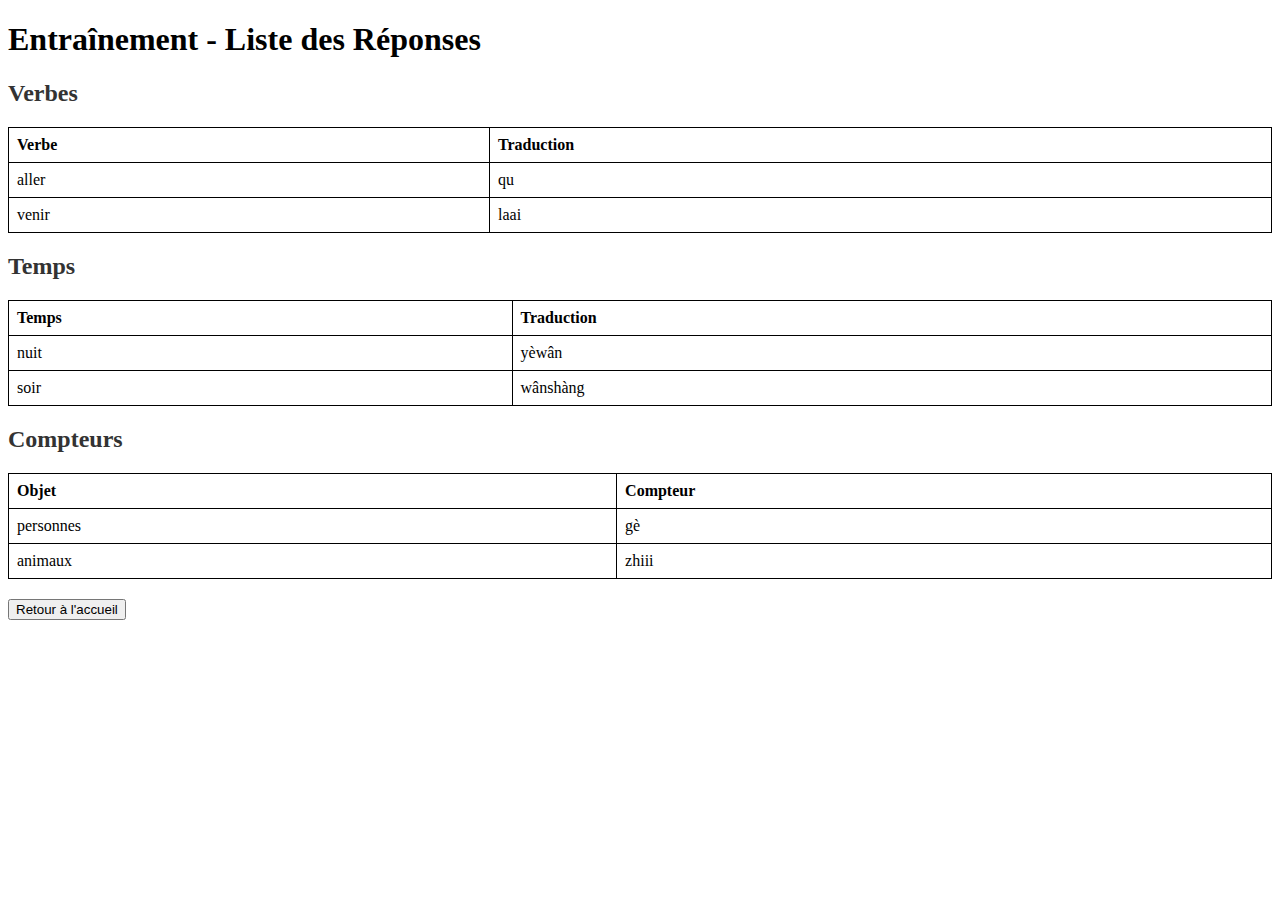
==== entrainement.html @ b4cc2149 "Update entrainement.html" ====
<!DOCTYPE html>
<html lang="fr">
<head>
    <meta charset="UTF-8">
    <meta name="viewport" content="width=device-width, initial-scale=1.0">
    <title>Entraînement</title>
    <style>
        table {
            width: 100%;
            border-collapse: collapse;
            margin-bottom: 20px;
        }
        table, th, td {
            border: 1px solid black;
        }
        th, td {
            padding: 8px;
            text-align: left;
        }
        h2 {
            color: #333;
        }
    </style>
</head>
<body>
    <h1>Entraînement - Liste des Réponses</h1>

    <!-- Tableaux pour chaque module -->
    <h2>Verbes</h2>
    <table>
        <tr>
            <th>Verbe</th>
            <th>Traduction</th>
        </tr>
        <!-- Ajoute une ligne pour chaque verbe -->
        <tr>
            <td>aller</td>
            <td>qu</td>
        </tr>
        <tr>
            <td>venir</td>
            <td>laai</td>
        </tr>
        <!-- Ajoute les autres verbes ici -->
    </table>

    <h2>Temps</h2>
    <table>
        <tr>
            <th>Temps</th>
            <th>Traduction</th>
        </tr>
        <tr>
            <td>nuit</td>
            <td>yèwân</td>
        </tr>
        <tr>
            <td>soir</td>
            <td>wânshàng</td>
        </tr>
        <!-- Ajoute les autres réponses ici -->
    </table>

    <h2>Compteurs</h2>
    <table>
        <tr>
            <th>Objet</th>
            <th>Compteur</th>
        </tr>
        <tr>
            <td>personnes</td>
            <td>gè</td>
        </tr>
        <tr>
            <td>animaux</td>
            <td>zhiii</td>
        </tr>
        <!-- Ajoute les autres réponses ici -->
    </table>

    <!-- Ajoute d'autres tableaux pour les autres modules -->
    <a href="index.html"><button>Retour à l'accueil</button></a>

</body>
</html>
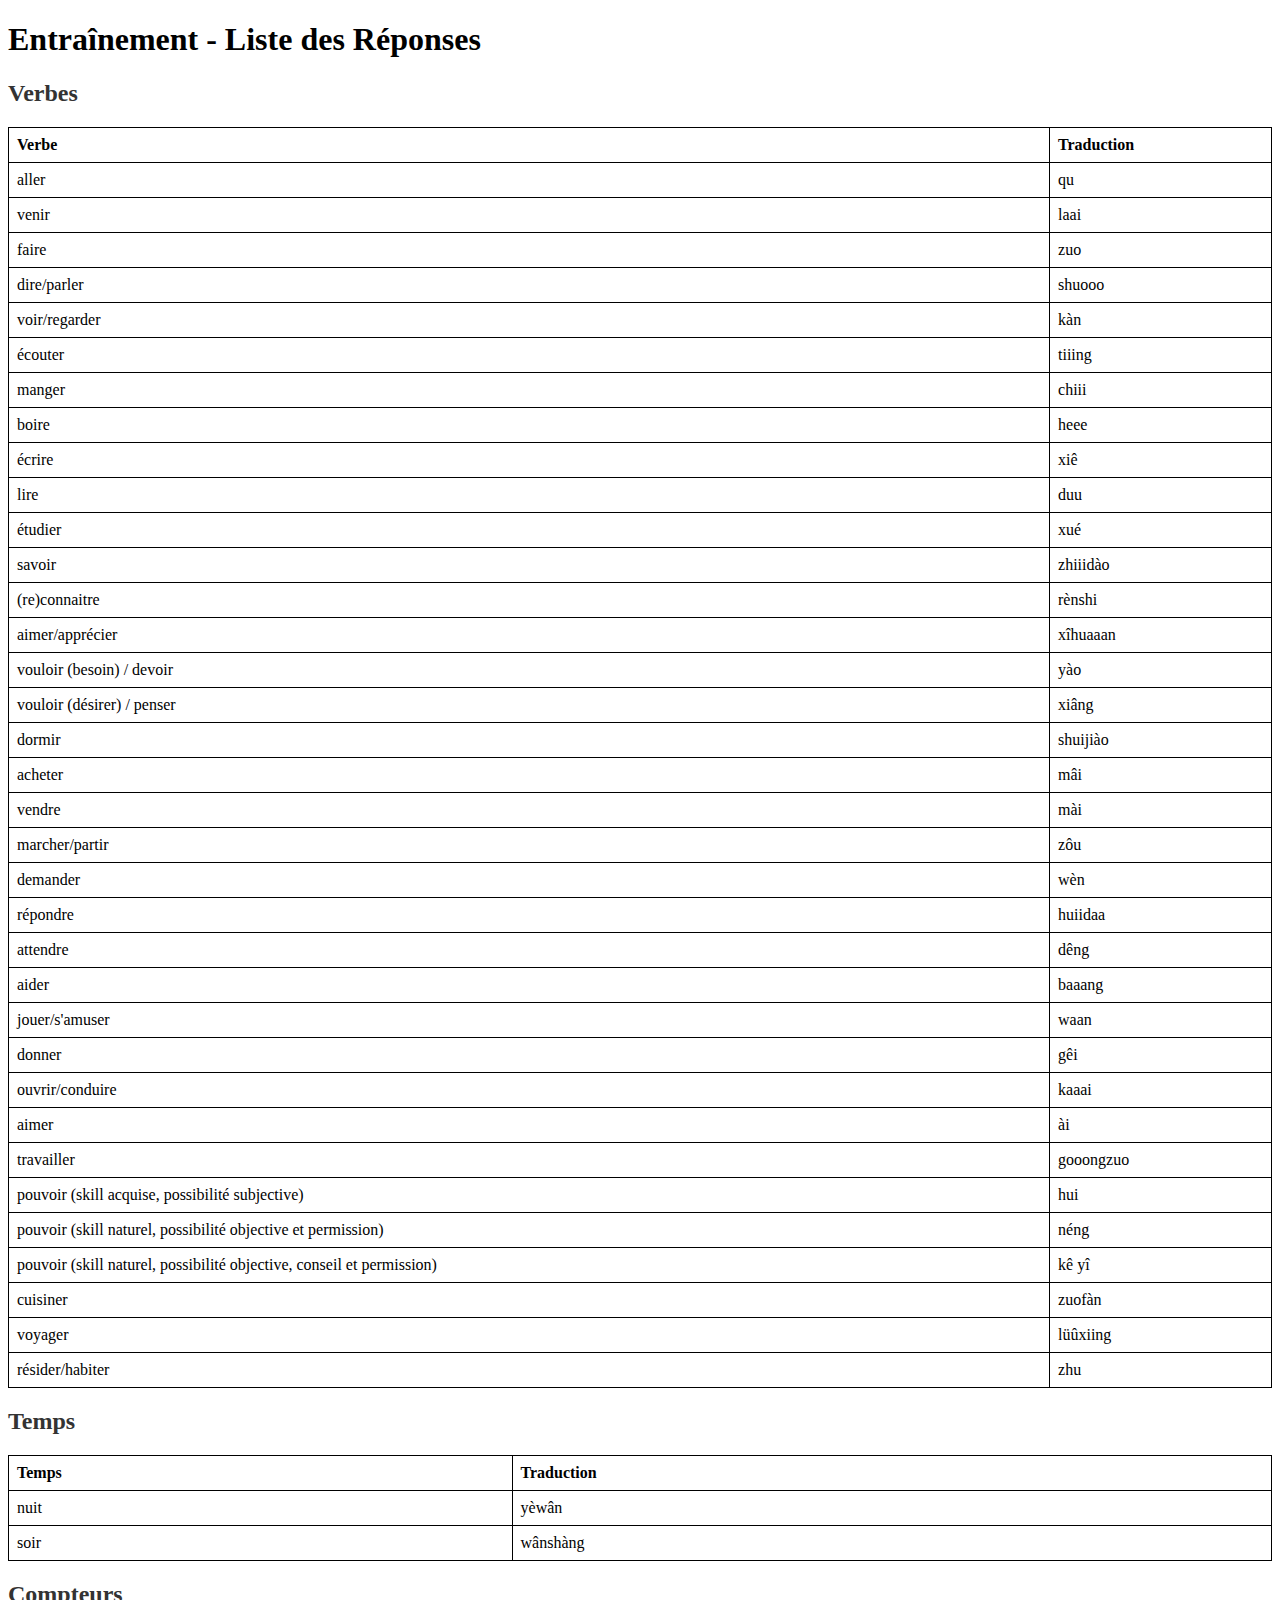
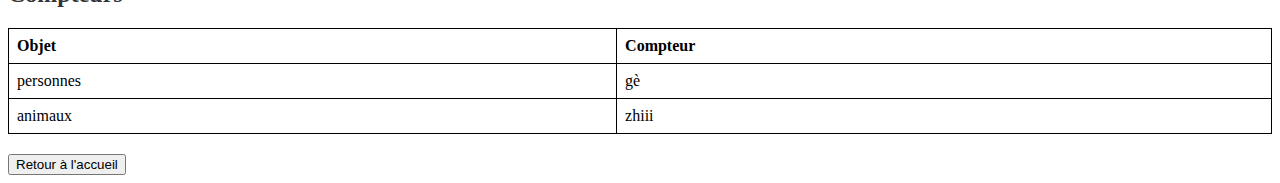
==== commit c42ba54c: "Update entrainement.html" ====
--- a/entrainement.html
+++ b/entrainement.html
@@ -41,7 +41,139 @@
             <td>venir</td>
             <td>laai</td>
         </tr>
-        <!-- Ajoute les autres verbes ici -->
+        <tr>
+            <td>faire</td>
+            <td>zuo</td>
+        </tr>
+        <tr>
+            <td>dire/parler</td>
+            <td>shuooo</td>
+        </tr>
+        <tr>
+            <td>voir/regarder</td>
+            <td>kàn</td>
+        </tr>
+        <tr>
+            <td>écouter</td>
+            <td>tiiing</td>
+        </tr>
+        <tr>
+            <td>manger</td>
+            <td>chiii</td>
+        </tr>
+        <tr>
+            <td>boire</td>
+            <td>heee</td>
+        </tr>
+        <tr>
+            <td>écrire</td>
+            <td>xiê</td>
+        </tr>
+        <tr>
+            <td>lire</td>
+            <td>duu</td>
+        </tr>
+        <tr>
+            <td>étudier</td>
+            <td>xué</td>
+        </tr>
+        <tr>
+            <td>savoir</td>
+            <td>zhiiidào</td>
+        </tr>
+        <tr>
+            <td>(re)connaitre</td>
+            <td>rènshi</td>
+        </tr>
+        <tr>
+            <td>aimer/apprécier</td>
+            <td>xîhuaaan</td>
+        </tr>
+        <tr>
+            <td>vouloir (besoin) / devoir</td>
+            <td>yào</td>
+        </tr>
+        <tr>
+            <td>vouloir (désirer) / penser</td>
+            <td>xiâng</td>
+        </tr>
+        <tr>
+            <td>dormir</td>
+            <td>shuijiào</td>
+        </tr>
+        <tr>
+            <td>acheter</td>
+            <td>mâi</td>
+        </tr>
+        <tr>
+            <td>vendre</td>
+            <td>mài</td>
+        </tr>
+        <tr>
+            <td>marcher/partir</td>
+            <td>zôu</td>
+        </tr>
+        <tr>
+            <td>demander</td>
+            <td>wèn</td>
+        </tr>
+        <tr>
+            <td>répondre</td>
+            <td>huiidaa</td>
+        </tr>
+        <tr>
+            <td>attendre</td>
+            <td>dêng</td>
+        </tr>
+        <tr>
+            <td>aider</td>
+            <td>baaang</td>
+        </tr>
+        <tr>
+            <td>jouer/s'amuser</td>
+            <td>waan</td>
+        </tr>
+        <tr>
+            <td>donner</td>
+            <td>gêi</td>
+        </tr>
+        <tr>
+            <td>ouvrir/conduire</td>
+            <td>kaaai</td>
+        </tr>
+        <tr>
+            <td>aimer</td>
+            <td>ài</td>
+        </tr>
+        <tr>
+            <td>travailler</td>
+            <td>gooongzuo</td>
+        </tr>
+        <tr>
+            <td>pouvoir (skill acquise, possibilité subjective)</td>
+            <td>hui</td>
+        </tr>
+        <tr>
+            <td>pouvoir (skill naturel, possibilité objective et permission)</td>
+            <td>néng</td>
+        </tr>
+        <tr>
+            <td>pouvoir (skill naturel, possibilité objective, conseil et permission)</td>
+            <td>kê yî</td>
+        </tr>
+        <tr>
+            <td>cuisiner</td>
+            <td>zuofàn</td>
+        </tr>
+        <tr>
+            <td>voyager</td>
+            <td>lüûxiing</td>
+        </tr>
+        <tr>
+            <td>résider/habiter</td>
+            <td>zhu</td>
+        </tr>
+    
     </table>
 
     <h2>Temps</h2>
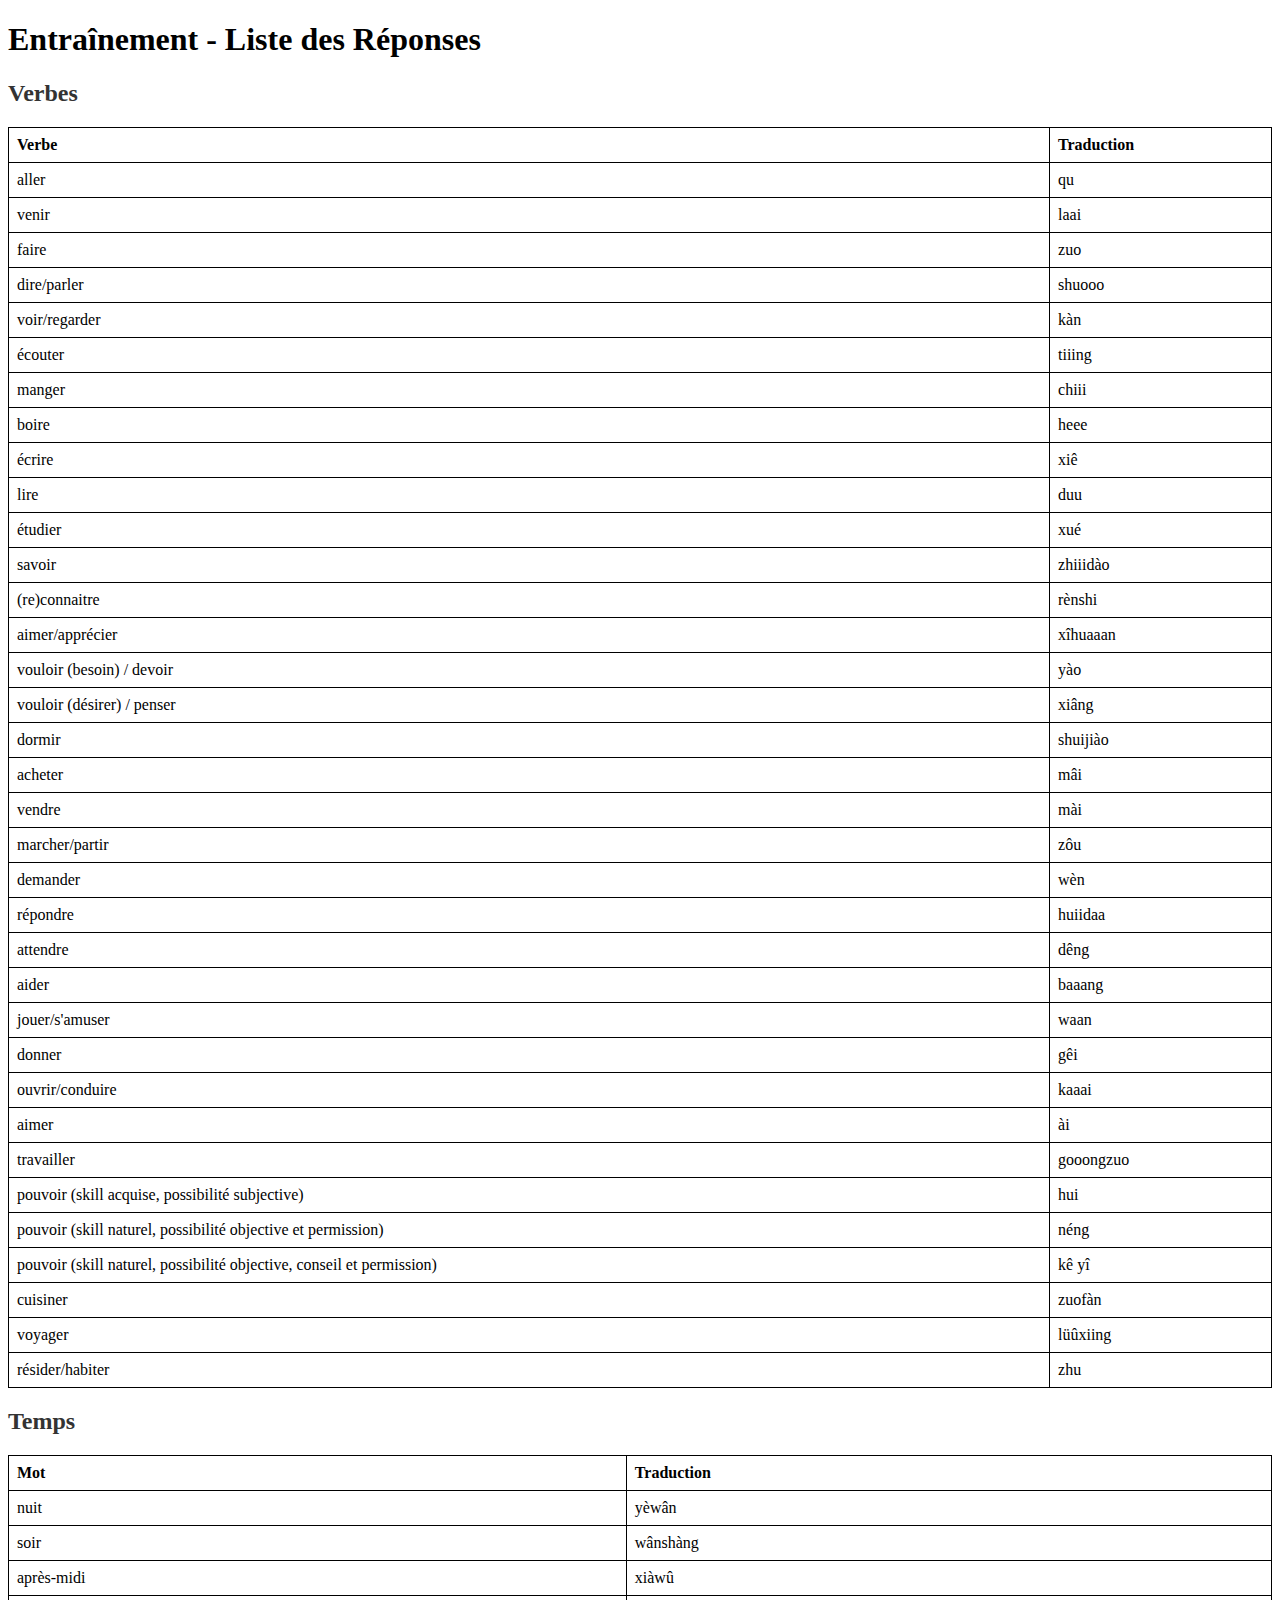
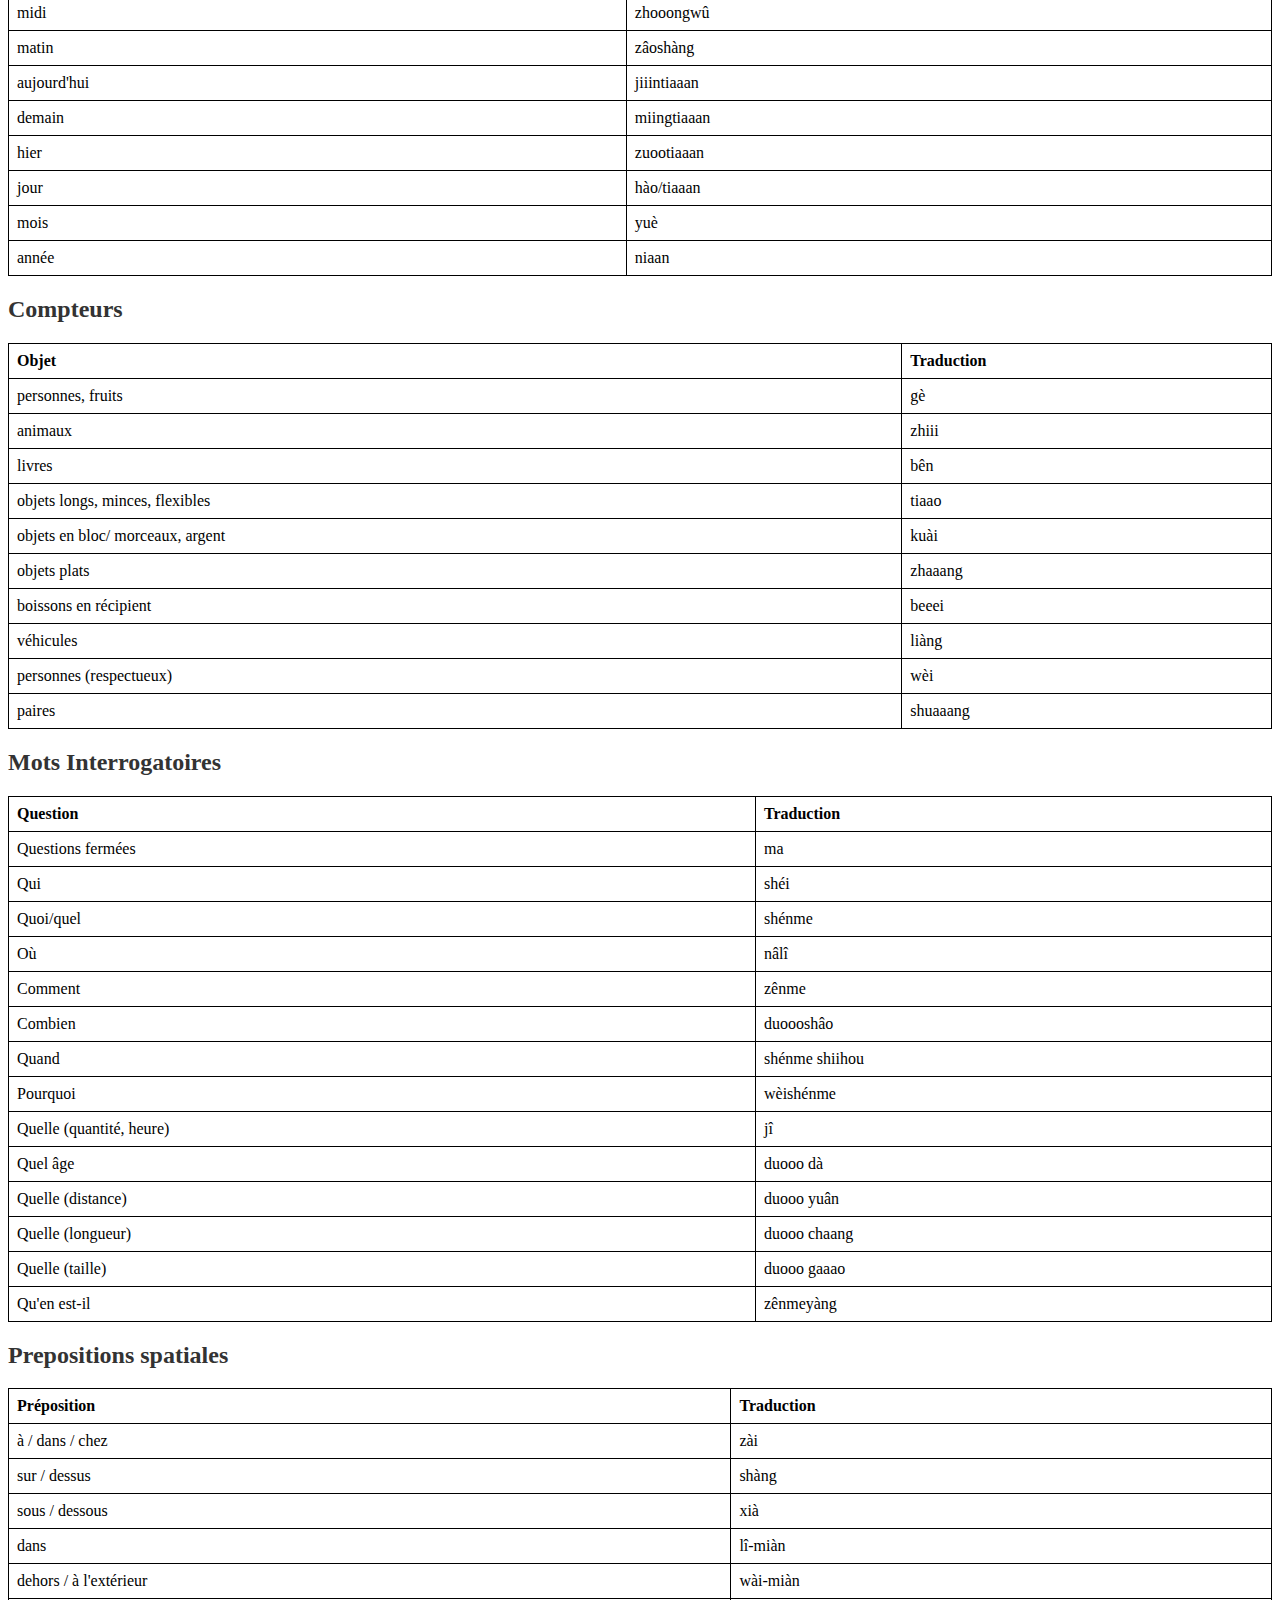
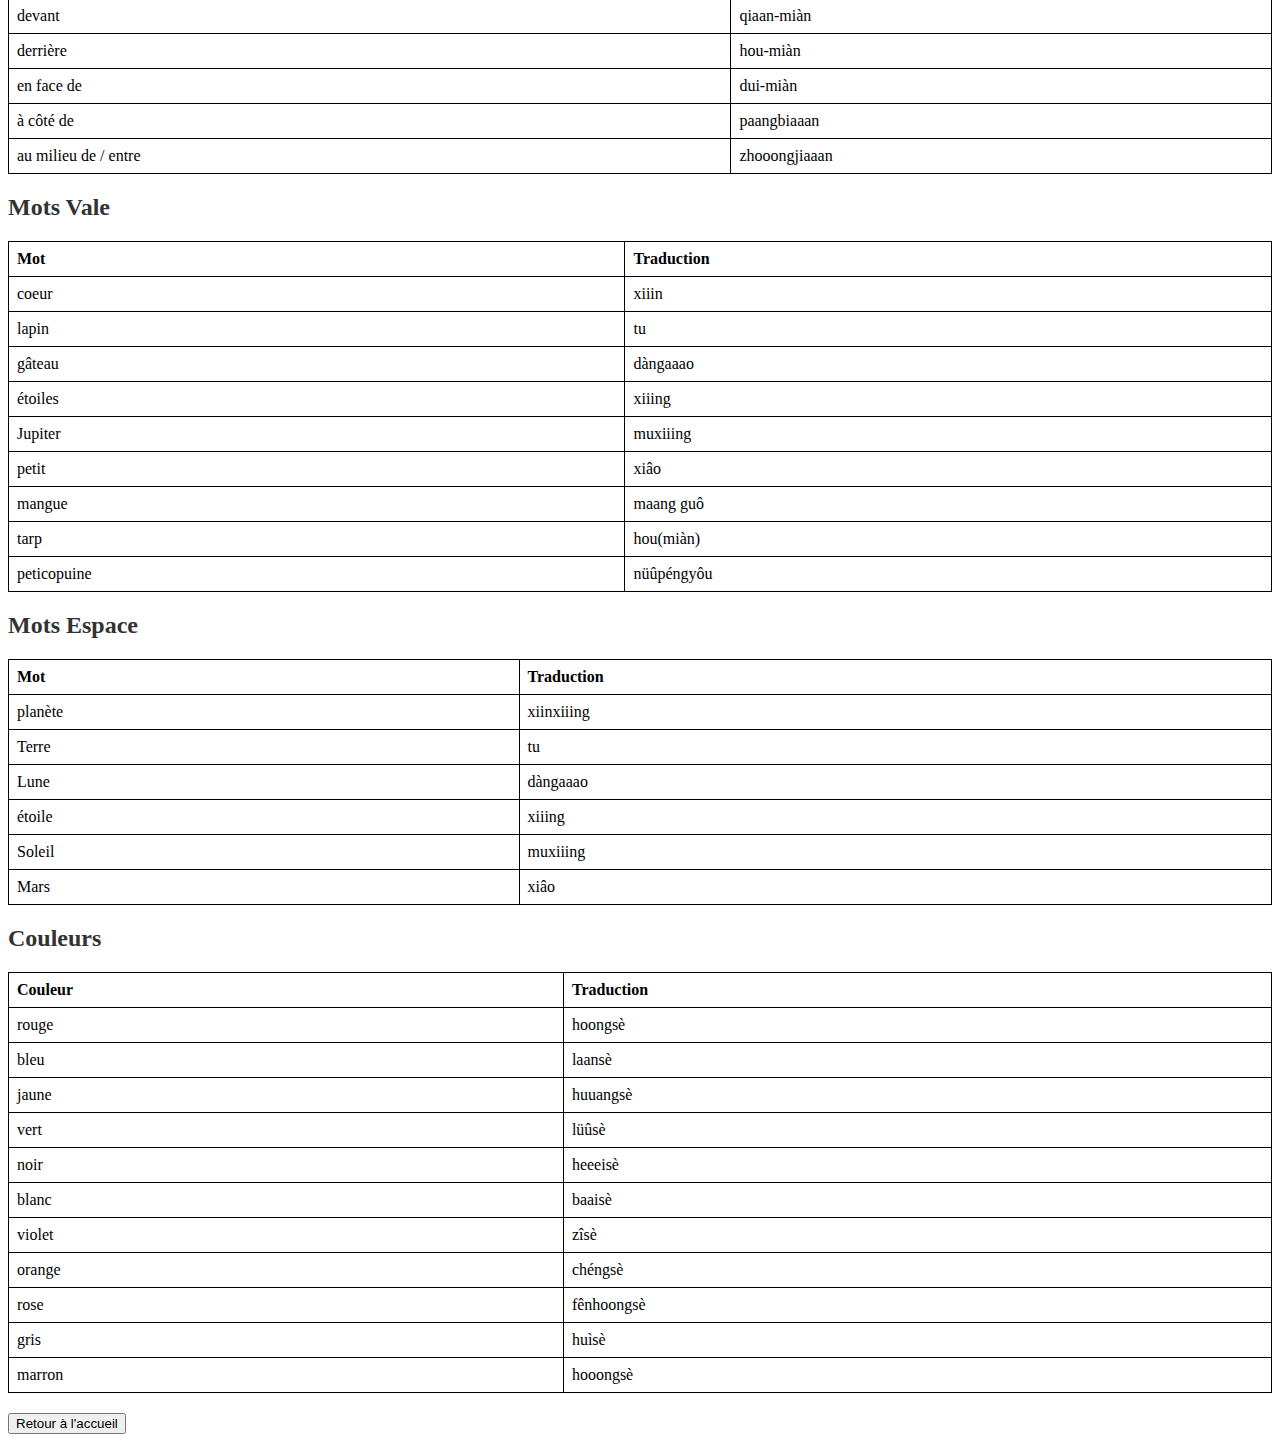
==== commit 3d9d7be1: "Update entrainement.html" ====
--- a/entrainement.html
+++ b/entrainement.html
@@ -179,7 +179,7 @@
     <h2>Temps</h2>
     <table>
         <tr>
-            <th>Temps</th>
+            <th>Mot</th>
             <th>Traduction</th>
         </tr>
         <tr>
@@ -190,25 +190,333 @@
             <td>soir</td>
             <td>wânshàng</td>
         </tr>
-        <!-- Ajoute les autres réponses ici -->
+        <tr>
+            <td>après-midi</td>
+            <td>xiàwû</td>
+        </tr>
+        <tr>
+            <td>midi</td>
+            <td>zhooongwû</td>
+        </tr>
+        <tr>
+            <td>matin</td>
+            <td>zâoshàng</td>
+        </tr>
+        <tr>
+            <td>aujourd'hui</td>
+            <td>jiiintiaaan</td>
+        </tr>
+        <tr>
+            <td>demain</td>
+            <td>miingtiaaan</td>
+        </tr>
+        <tr>
+            <td>hier</td>
+            <td>zuootiaaan</td>
+        </tr>
+        <tr>
+            <td>jour</td>
+            <td>hào/tiaaan</td>
+        </tr>
+        <tr>
+            <td>mois</td>
+            <td>yuè</td>
+        </tr>
+        <tr>
+            <td>année</td>
+            <td>niaan</td>
+        </tr>
+    
     </table>
 
     <h2>Compteurs</h2>
     <table>
         <tr>
             <th>Objet</th>
-            <th>Compteur</th>
-        </tr>
-        <tr>
-            <td>personnes</td>
+            <th>Traduction</th>
+        </tr>
+        <tr>
+            <td>personnes, fruits</td>
             <td>gè</td>
         </tr>
         <tr>
             <td>animaux</td>
             <td>zhiii</td>
         </tr>
-        <!-- Ajoute les autres réponses ici -->
-    </table>
+        <tr>
+            <td>livres</td>
+            <td>bên</td>
+        </tr>
+        <tr>
+            <td>objets longs, minces, flexibles</td>
+            <td>tiaao</td>
+        </tr>
+        <tr>
+            <td>objets en bloc/ morceaux, argent</td>
+            <td>kuài</td>
+        </tr>
+        <tr>
+            <td>objets plats</td>
+            <td>zhaaang</td>
+        </tr>
+        <tr>
+            <td>boissons en récipient</td>
+            <td>beeei</td>
+        </tr>
+        <tr>
+            <td>véhicules</td>
+            <td>liàng</td>
+        </tr>
+        <tr>
+            <td>personnes (respectueux)</td>
+            <td>wèi</td>
+        </tr>
+        <tr>
+            <td>paires</td>
+            <td>shuaaang</td>
+        </tr>
+    </table>
+    
+    <h2>Mots Interrogatoires</h2>
+    <table>
+        <tr>
+            <th>Question</th>
+            <th>Traduction</th>
+        </tr>
+        <tr>
+            <td>Questions fermées</td>
+            <td>ma</td>
+        </tr>
+        <tr>
+            <td>Qui</td>
+            <td>shéi</td>
+        </tr>
+        <tr>
+            <td>Quoi/quel</td>
+            <td>shénme</td>
+        </tr>
+        <tr>
+            <td>Où</td>
+            <td>nâlî</td>
+        </tr>
+        <tr>
+            <td>Comment</td>
+            <td>zênme</td>
+        </tr>
+        <tr>
+            <td>Combien</td>
+            <td>duoooshâo</td>
+        </tr>
+        <tr>
+            <td>Quand</td>
+            <td>shénme shiihou</td>
+        </tr>
+        <tr>
+            <td>Pourquoi</td>
+            <td>wèishénme</td>
+        </tr>
+        <tr>
+            <td>Quelle (quantité, heure)</td>
+            <td>jî</td>
+        </tr>
+        <tr>
+            <td>Quel âge</td>
+            <td>duooo dà</td>
+        </tr>
+        <tr>
+            <td>Quelle (distance)</td>
+            <td>duooo yuân</td>
+        </tr>
+        <tr>
+            <td>Quelle (longueur)</td>
+            <td>duooo chaang</td>
+        </tr>
+        <tr>
+            <td>Quelle (taille)</td>
+            <td>duooo gaaao</td>
+        </tr>
+        <tr>
+            <td>Qu'en est-il</td>
+            <td>zênmeyàng</td>
+        </tr>
+    </table>
+
+    <h2>Prepositions spatiales</h2>
+    <table>
+        <tr>
+            <th>Préposition</th>
+            <th>Traduction</th>
+        </tr>
+        <tr>
+            <td>à / dans / chez</td>
+            <td>zài</td>
+        </tr>
+        <tr>
+            <td>sur / dessus</td>
+            <td>shàng</td>
+        </tr>
+        <tr>
+            <td>sous / dessous</td>
+            <td>xià</td>
+        </tr>
+        <tr>
+            <td>dans</td>
+            <td>lî-miàn</td>
+        </tr>
+        <tr>
+            <td>dehors / à l'extérieur</td>
+            <td>wài-miàn</td>
+        </tr>
+        <tr>
+            <td>devant</td>
+            <td>qiaan-miàn</td>
+        </tr>
+        <tr>
+            <td>derrière</td>
+            <td>hou-miàn</td>
+        </tr>
+        <tr>
+            <td>en face de</td>
+            <td>dui-miàn</td>
+        </tr>
+        <tr>
+            <td>à côté de</td>
+            <td>paangbiaaan</td>
+        </tr>
+        <tr>
+            <td>au milieu de / entre</td>
+            <td>zhooongjiaaan</td>
+        </tr>
+    </table>
+    
+    <h2>Mots Vale</h2>
+    <table>
+        <tr>
+            <th>Mot</th>
+            <th>Traduction</th>
+        </tr>
+        <tr>
+            <td>coeur</td>
+            <td>xiiin</td>
+        </tr>
+        <tr>
+            <td>lapin</td>
+            <td>tu</td>
+        </tr>
+        <tr>
+            <td>gâteau</td>
+            <td>dàngaaao</td>
+        </tr>
+        <tr>
+            <td>étoiles</td>
+            <td>xiiing</td>
+        </tr>
+        <tr>
+            <td>Jupiter</td>
+            <td>muxiiing</td>
+        </tr>
+        <tr>
+            <td>petit</td>
+            <td>xiâo</td>
+        </tr>
+        <tr>
+            <td>mangue</td>
+            <td>maang guô</td>
+        </tr>
+        <tr>
+            <td>tarp</td>
+            <td>hou(miàn)</td>
+        </tr>
+        <tr>
+            <td>peticopuine</td>
+            <td>nüûpéngyôu</td>
+        </tr>
+    </table>
+    
+    <h2>Mots Espace</h2>
+    <table>
+        <tr>
+            <th>Mot</th>
+            <th>Traduction</th>
+        </tr>
+        <tr>
+            <td>planète</td>
+            <td>xiinxiiing</td>
+        </tr>
+        <tr>
+            <td>Terre</td>
+            <td>tu</td>
+        </tr>
+        <tr>
+            <td>Lune</td>
+            <td>dàngaaao</td>
+        </tr>
+        <tr>
+            <td>étoile</td>
+            <td>xiiing</td>
+        </tr>
+        <tr>
+            <td>Soleil</td>
+            <td>muxiiing</td>
+        </tr>
+        <tr>
+            <td>Mars</td>
+            <td>xiâo</td>
+        </tr>
+    </table>
+ 
+    <h2>Couleurs</h2>
+    <table>
+        <tr>
+            <th>Couleur</th>
+            <th>Traduction</th>
+        </tr>
+        <tr>
+            <td>rouge</td>
+            <td>hoongsè</td>
+        </tr>
+        <tr>
+            <td>bleu</td>
+            <td>laansè</td>
+        </tr>
+        <tr>
+            <td>jaune</td>
+            <td>huuangsè</td>
+        </tr>
+        <tr>
+            <td>vert</td>
+            <td>lüûsè</td>
+        </tr>
+        <tr>
+            <td>noir</td>
+            <td>heeeisè</td>
+        </tr>
+        <tr>
+            <td>blanc</td>
+            <td>baaisè</td>
+        </tr>
+        <tr>
+            <td>violet</td>
+            <td>zîsè</td>
+        </tr>
+        <tr>
+            <td>orange</td>
+            <td>chéngsè</td>
+        </tr>
+        <tr>
+            <td>rose</td>
+            <td>fênhoongsè</td>
+        </tr>
+        <tr>
+            <td>gris</td>
+            <td>huìsè</td>
+        </tr>
+        <tr>
+            <td>marron</td>
+            <td>hooongsè</td>
+        </tr>
+    </table>
+        
 
     <!-- Ajoute d'autres tableaux pour les autres modules -->
     <a href="index.html"><button>Retour à l'accueil</button></a>
